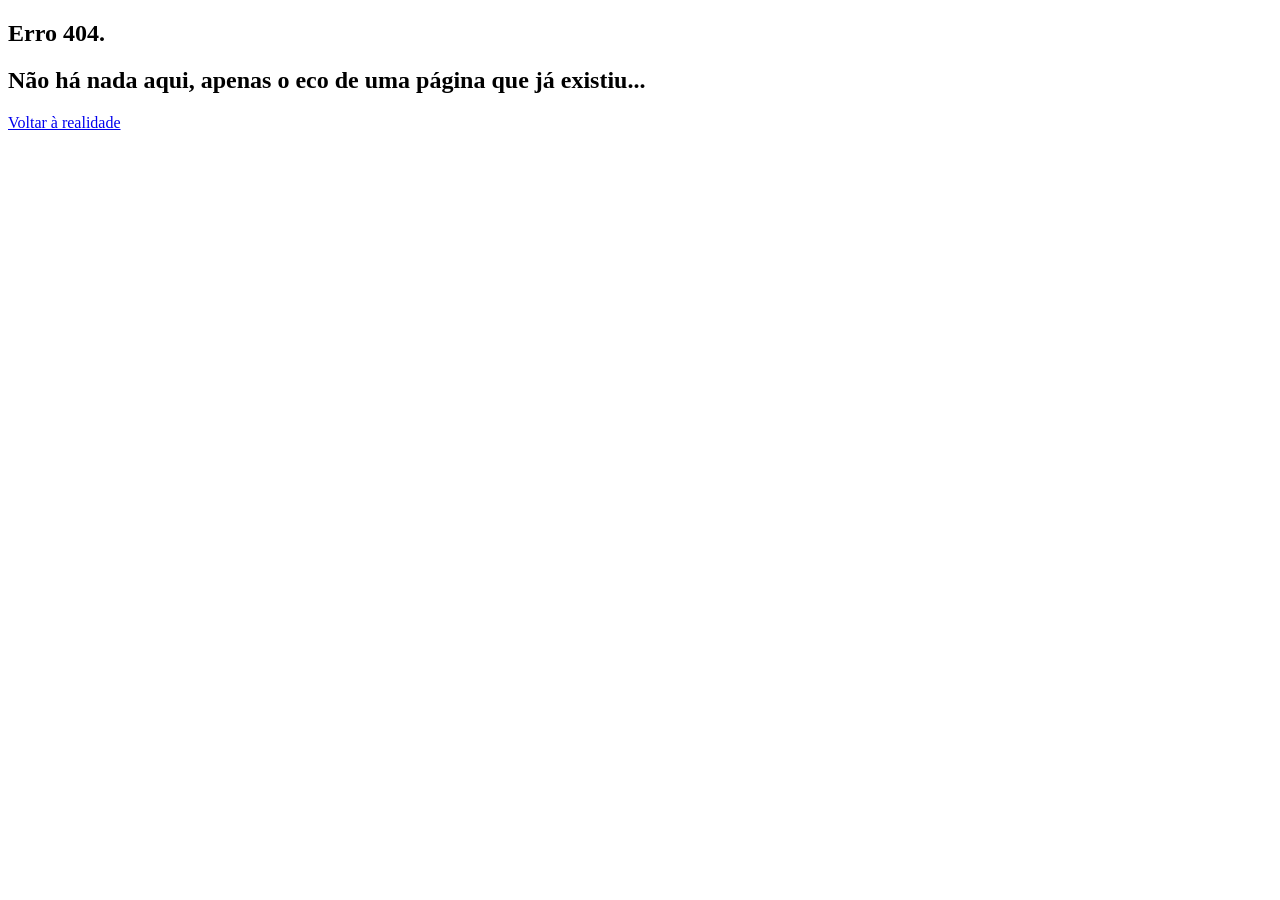
==== index.html @ 82dd36ea "Add custom 404 error page in index.html This HTML file serves as a custom 404 error page, informing " ====
<!DOCTYPE html>
<html lang="pt-br">
    <head>
        <meta charset="UTF-8">
        <meta name="viewport" content="width=device-width, initial-scale=1.0">
        <link rel="stylesheet" href="../css/style.css">
        <title>Fim da linha.</title>
    </head>
    <body>
        <section>
            <h1>Erro 404.</h1>
            <h2>Não há nada aqui, apenas o eco de uma página que já existiu...</h2>
            <a href="google.com">Voltar à realidade</a>
        </section>
    </body>
</html>
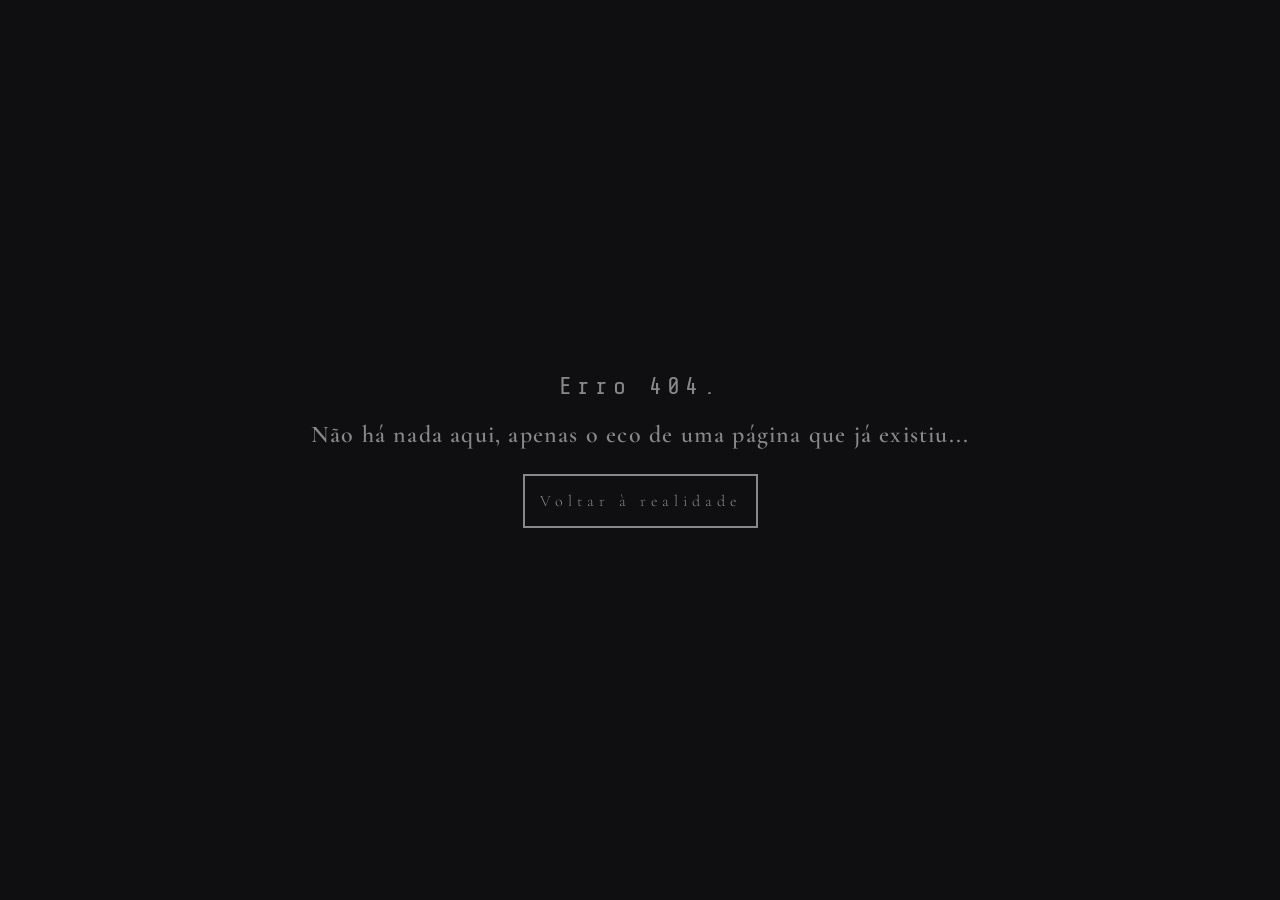
==== commit a3880066: "Add files via upload" ====
--- a/index.html
+++ b/index.html
@@ -1,16 +1,16 @@
-<!DOCTYPE html>
-<html lang="pt-br">
-    <head>
-        <meta charset="UTF-8">
-        <meta name="viewport" content="width=device-width, initial-scale=1.0">
-        <link rel="stylesheet" href="../css/style.css">
-        <title>Fim da linha.</title>
-    </head>
-    <body>
-        <section>
-            <h1>Erro 404.</h1>
-            <h2>Não há nada aqui, apenas o eco de uma página que já existiu...</h2>
-            <a href="google.com">Voltar à realidade</a>
-        </section>
-    </body>
-</html>
+<!DOCTYPE html>
+<html lang="pt-br">
+    <head>
+        <meta charset="UTF-8">
+        <meta name="viewport" content="width=device-width, initial-scale=1.0">
+        <link rel="stylesheet" href="../css/style.css">
+        <title>Fim da linha.</title>
+    </head>
+    <body>
+        <section>
+            <h1>Erro 404.</h1>
+            <h2>Não há nada aqui, apenas o eco de uma página que já existiu...</h2>
+            <a href="google.com">Voltar à realidade</a>
+        </section>
+    </body>
+</html>
--- a/css/style.css
+++ b/css/style.css
@@ -0,0 +1,67 @@
+@import url('https://fonts.googleapis.com/css2?family=Cormorant+Garamond:ital,wght@0,300..700;1,300..700&display=swap');
+@import url('https://fonts.googleapis.com/css2?family=Cormorant+Garamond:ital,wght@0,300..700;1,300..700&family=Share+Tech+Mono&display=swap');
+
+* {
+    margin: 0;
+    padding: 0;
+    text-decoration: none;
+}
+
+body {
+    background-color: #0f0f11;
+    color: #888888;
+    display: flex;
+    justify-content: center;
+    text-align: center;
+    align-items: center;
+    height: 100vh;
+    animation: aparecer 8s forwards;
+    user-select: none;
+}
+
+h1 {
+    font-family: "Share Tech Mono", monospace;
+    font-weight: 400;
+    font-style: normal;
+    letter-spacing: 5px;
+}
+
+h2 {
+    font-family: "Cormorant Garamond", serif;
+    font-optical-sizing: auto;
+    font-weight: 600;
+    font-style: normal;
+    letter-spacing: 1.2px;
+    margin-top: 20px;
+}
+
+a {
+    width: fit-content;
+    border: 2px solid #888888;
+    padding: 15px;
+    color: #888888;
+    font-family: "Cormorant Garamond", serif;
+    font-optical-sizing: auto;
+    font-weight: 300;
+    font-style: normal;
+    letter-spacing: 5px;
+    display: inline-block;
+    margin-top: 25px;
+    transition: all 2s ease;
+}
+
+a:hover {
+    background-color: #888888;
+    color: #0f0f11;
+}
+
+@keyframes aparecer {
+    0% {
+        opacity: 0;
+    }
+
+    100% {
+        opacity: 1;
+    }
+}
+
